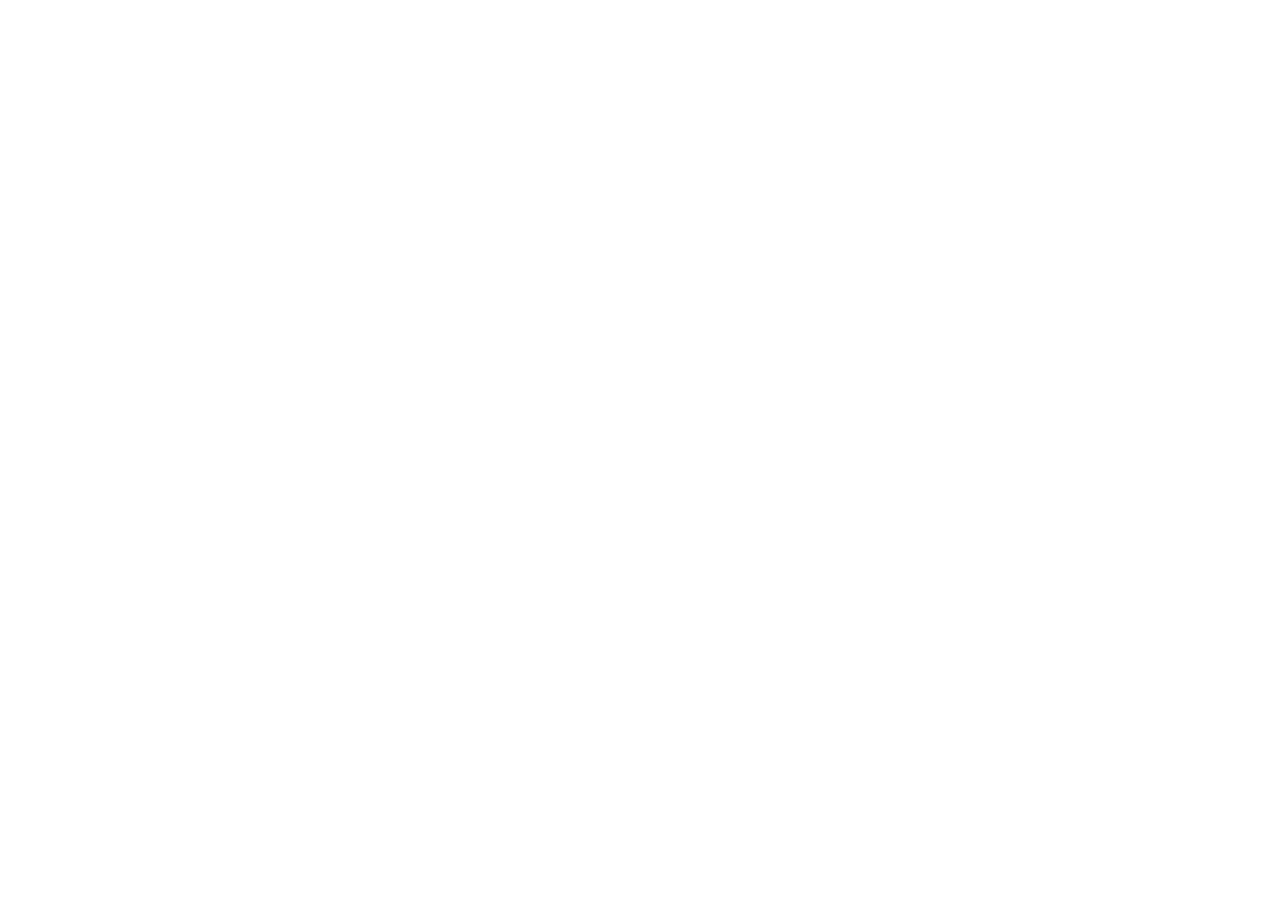
==== index.html @ 7e44108c "Ejercicio1" ====
<!DOCTYPE html>
<html lang="es">

<head>
    <meta charset="UTF-8">
    <meta name="viewport" content="width=device-width, initial-scale=1.0">
    <title>Document</title>
</head>

<body>
    <form action="https://httpbin.org/get" method="get">

        <!--
        <label for="mañana">Mañana</label>
        <input type="radio" id="mañana" name="turno" value="Mañana">
        <label for="tarde">Tarde</label>
        <input type="radio" id="tarde" name="tarde" value="Tarde">
        <label for="noche">Noche</label>
        <input type="radio" id="noche" name="turno" value="Noche">        
        <button type="submit">Enviar</button>-->



        <!--<label for="diseñoweb">Diseño Web</label>
        <input type="checkbox" id="diseñoweb" name="diseñoweb" value="diseñoweb">
        <label for="programacion">Programación</label>
        <input type="checkbox" id="programacion" name="programacion" value="programacion">
        <label for="bdd">Bases De Datos</label>
        <input type="checkbox" id="bdd" name="bdd" value="bdd">
        <label for="redes">Redes</label>
        <input type="checkbox" id="redes" name="redes" value="redes">
        <button type="submit">Enviar</button>-->
        

        <!-- <select id="pago" name="pago">
            <option value="tarjeta">Tarjeta bancaria</option>
            <option value="paypal">Paypal</option>
            <option value="transferencia">Treansferencia</option>
            <option value="efectivo">Efectivo</option>
        </select>-->


        <!--<select id="provincias" name="Provincias">
            <option value="">Elige tu ciudad</option>
            <option value="Jaen">Jaen</option>
            <option value="Cordoba">Cordoba</option>
            <option value="Sevilla">Sevilla</option>
            <option value="Huelva">Huelva</option>
            <option value="Jaen">Jaen</option>
            <option value="Cadiz">Cadiz</option>
            <option value="Malaga">Malaga</option>
            <option value="Almeria">Almeria</option>
        </select>-->

        <!--<fieldset>
            <legend>Datos personales</legend>

            <label for="nombre">Nombre:</label>
            <input type="text" id="nombre" name="nombre">

            <label for="edad">Edad:</label>
            <input type="number" id="edad" name="edad">
        </fieldset>

        <fieldset>
            <legend>Datos de contacto</legend>
            <label for="correo">Correo:</label>
            <input type="email" id="correo" name="correo">
        </fieldset>-->
        
    </form>
</body>

</html>
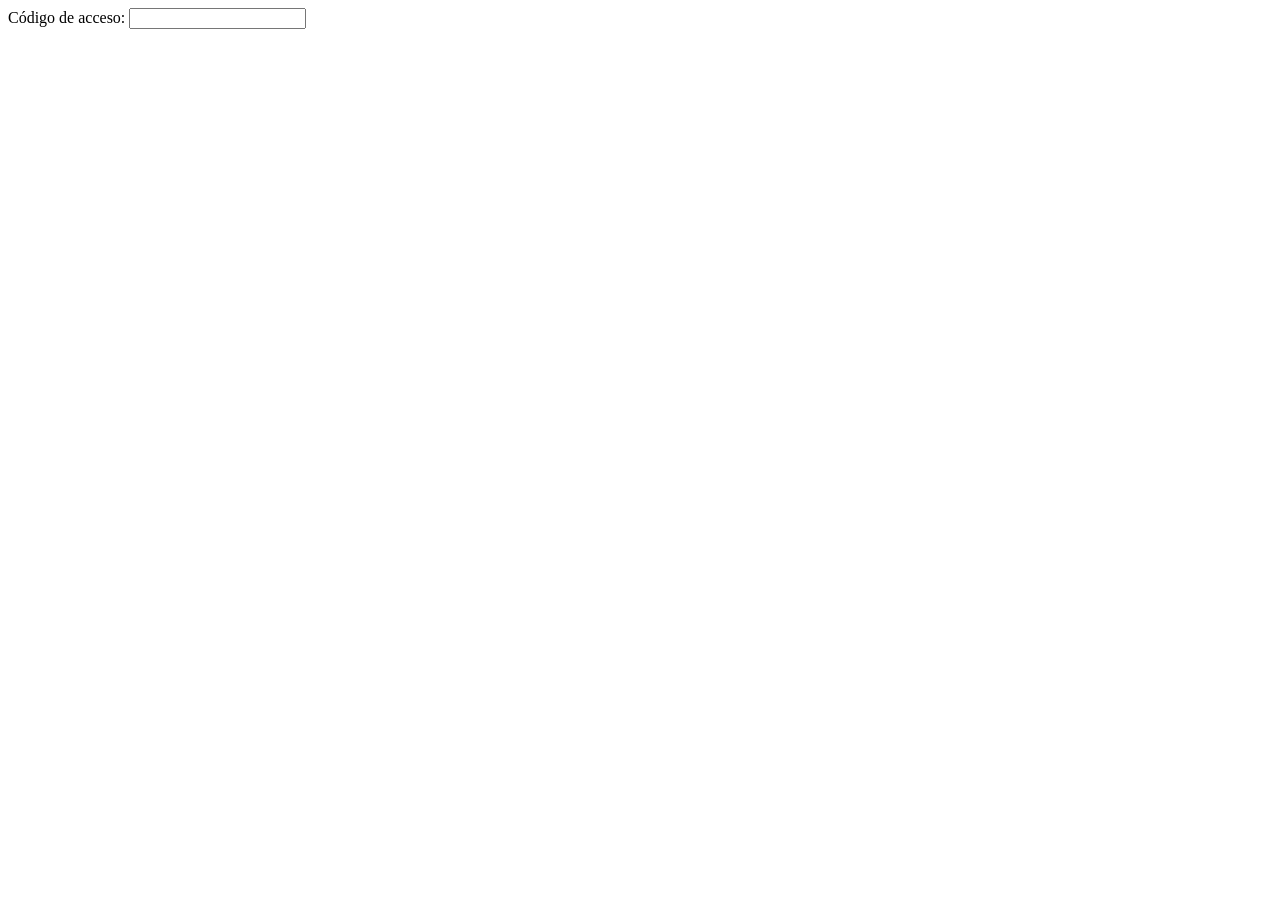
==== commit 6280573c: "Ejercicio2" ====
--- a/index.html
+++ b/index.html
@@ -8,7 +8,7 @@
 </head>
 
 <body>
-    <form action="https://httpbin.org/get" method="get">
+    <form action="https://htppbin.org/get">
 
         <!--
         <label for="mañana">Mañana</label>
@@ -30,7 +30,7 @@
         <label for="redes">Redes</label>
         <input type="checkbox" id="redes" name="redes" value="redes">
         <button type="submit">Enviar</button>-->
-        
+
 
         <!-- <select id="pago" name="pago">
             <option value="tarjeta">Tarjeta bancaria</option>
@@ -67,7 +67,63 @@
             <label for="correo">Correo:</label>
             <input type="email" id="correo" name="correo">
         </fieldset>-->
+
+        <!--
+        <label for="nombre">Nombre:</label>
+        <input type="text" id="nombre" name="nombre" required placeholder="Escribe su nombre">
+        <button type="submit">Enviar:</button>-->
+
+        <!--
+        <label for="edad">Edad:</label>
+        <input type="number" id="edad" name="edad" min="18" max="65">
+        <button type="submit">Enviar:</button>
+
+        <label for="usuario">Nombre usuario:</label>
+        <input type="text"
+        id="usuario"
+        name="usuario"
+        minlength="4"
+        maxlength="15"
+        readonly>
+        <button type="submit">Enviar:</button>-->
         
+        <!--
+        <input type="radio"
+        id="presencial"
+        name="modalidad"
+        value="presencial"
+        checked>
+        <label for="presencial">Presencial</label>
+
+        <input type="radio"
+        id="online"
+        name="modalidad"
+        value="online"
+        checked>
+        <label for="online">Online</label>-->
+
+        <!--
+        <label for="idiomas">idiomas que conoces:</label>
+        <select id="idiomas" name="idiomas" multiple size="1">
+            <option value="ingles">Inglés</option>
+            <option value="frances">Francés</option>
+            <option value="aleman">Alemán</option>
+            <option value="italiano">Italiano</option>
+            <option value="chino">Chino</option>
+        </select>
+        -->
+        <!--<label for="buscar">Buscar:</label>
+        <input type="text"
+        id="buscar"
+        name="buscar"
+        autofocus>-->
+        
+        <label for="codigo">Código de acceso:</label>
+        <input type="text"
+        id="codigo"
+        pattern="[0-9]{4}"
+        title="Introduce cuatro números"
+        required>
     </form>
 </body>
 
